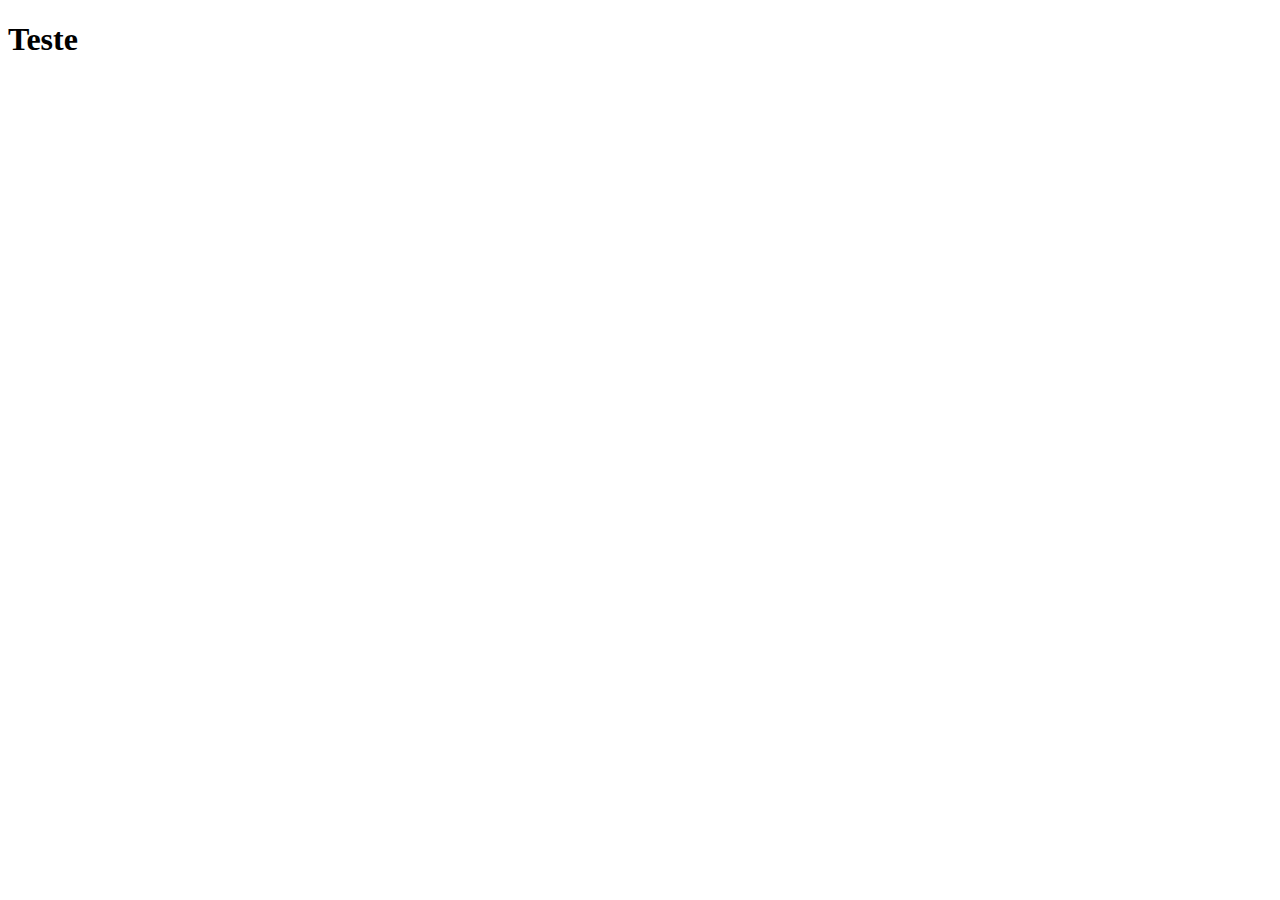
==== Front_end/login/index.html @ 6936bb6b "inicio" ====
<!DOCTYPE html>
<html lang="pt-br">
<head>
    <meta charset="UTF-8">
    <meta name="viewport" content="width=device-width, initial-scale=1.0">
    <title>Login</title>
</head>
<body>
    <h1>Teste</h1>
</body>
</html>
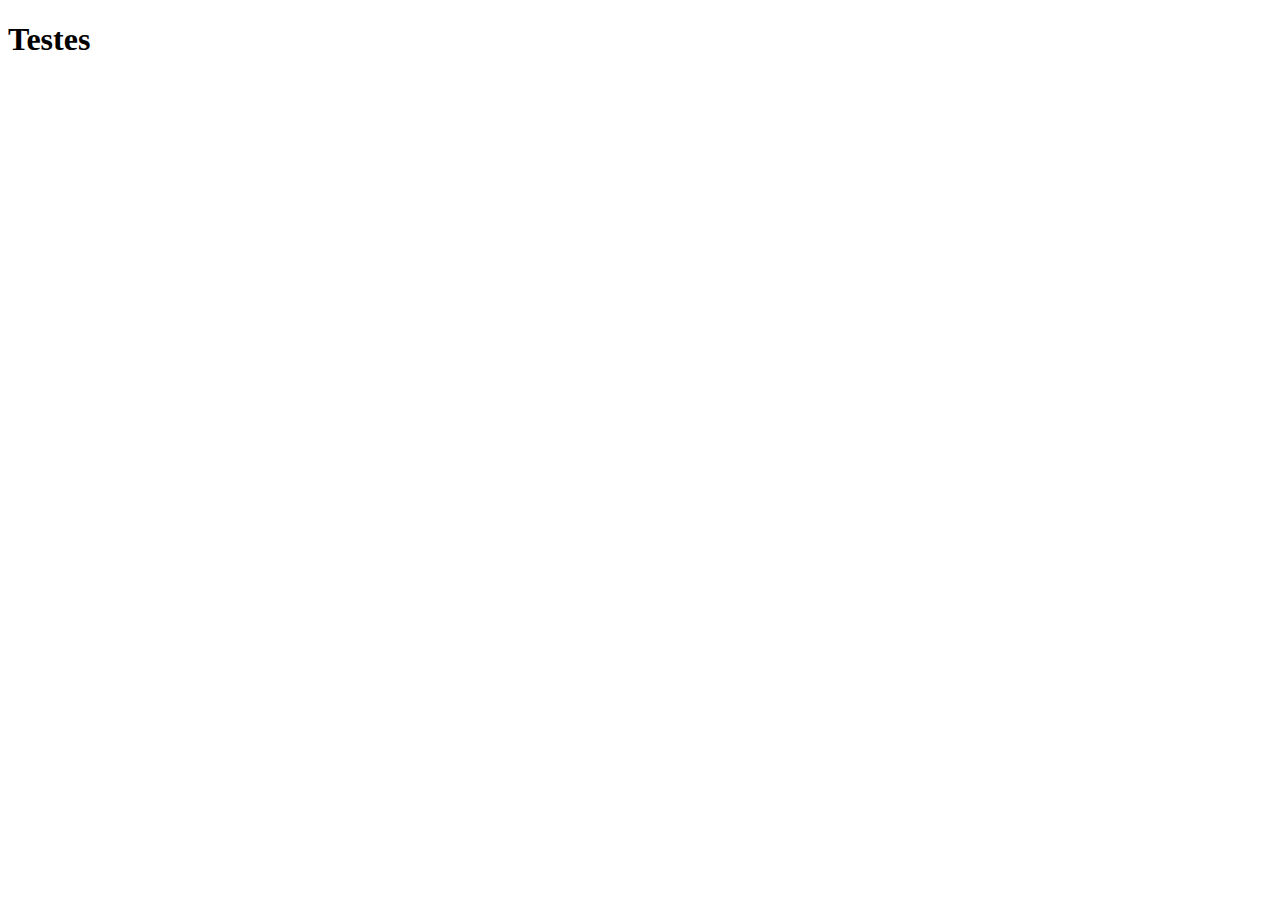
==== commit d3dc9be3: "inicio" ====
--- a/Front_end/login/index.html
+++ b/Front_end/login/index.html
@@ -6,6 +6,6 @@
     <title>Login</title>
 </head>
 <body>
-    <h1>Teste</h1>
+    <h1>Testes</h1>
 </body>
 </html>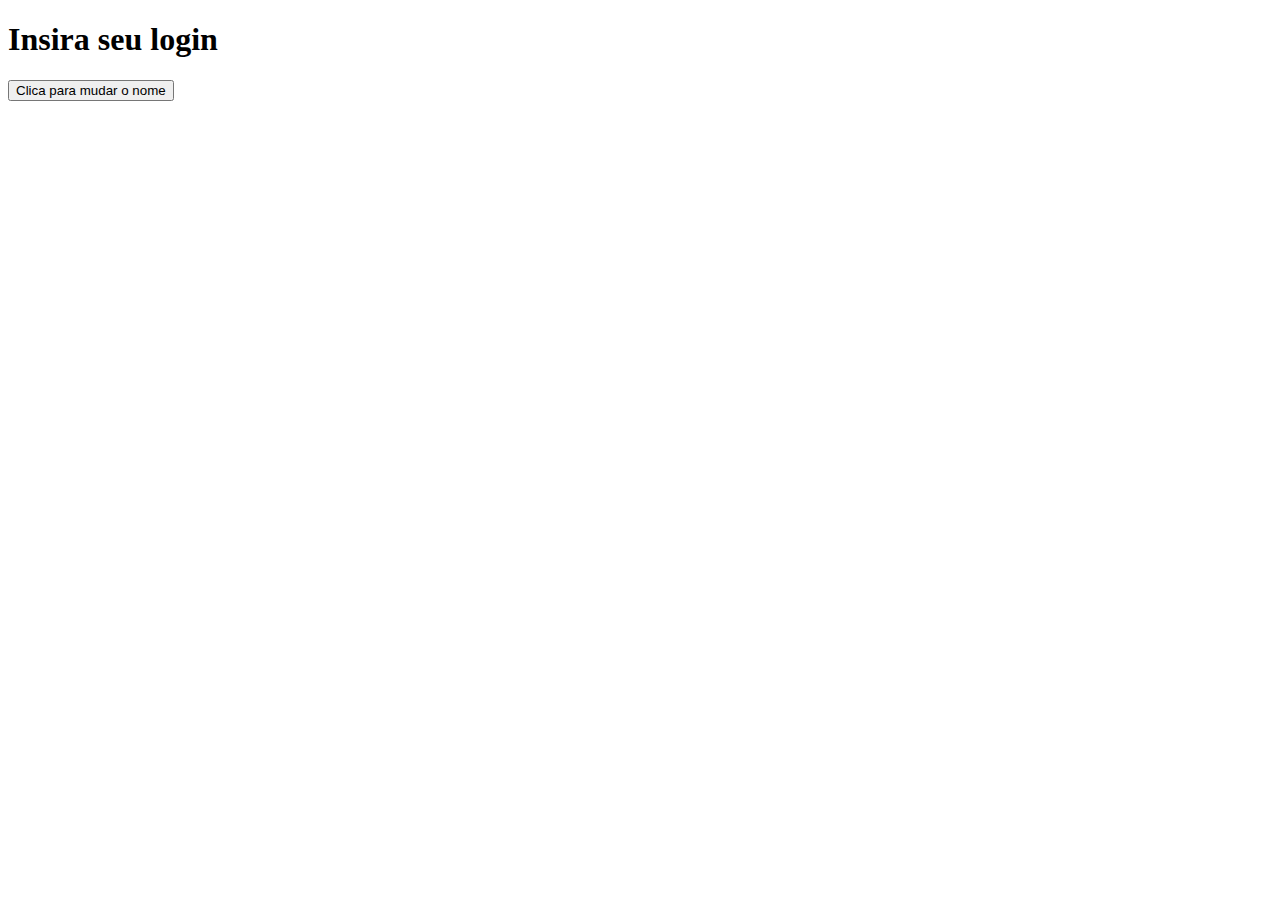
==== commit d87b372e: "Estrutura das pastas" ====
--- a/Front_end/login/index.html
+++ b/Front_end/login/index.html
@@ -6,6 +6,9 @@
     <title>Login</title>
 </head>
 <body>
-    <h1>Testes</h1>
+    <h1 class="nome">Insira seu login</h1>
+    <button onclick="mudarTexto()">Clica para mudar o nome</button>
+    <script src="script.js"></script>
+
 </body>
 </html>